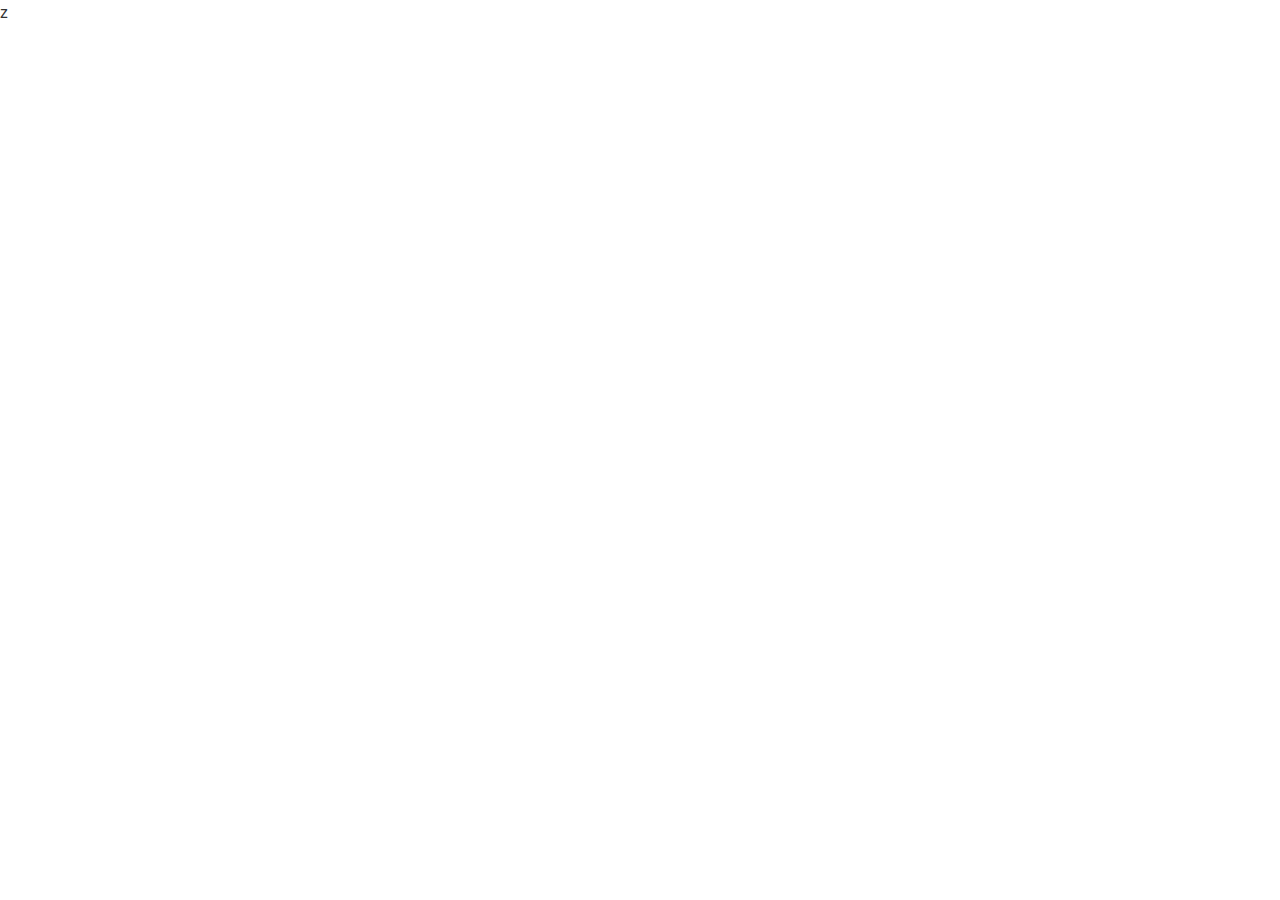
==== index.html @ dd097ab9 "初回コミット" ====
<!doctype html>
<html lang="en">
  <head>
    <meta charset="utf-8">
    <title>The HTML5 Herald</title>
    <meta name="description" content="">
    <meta name="viewport" content="width=device-width">
    <meta name="viewport" content="width=device-width,initial-scale=1">
    <link rel="stylesheet" href="css/normalize.css">
    <link rel="stylesheet" href="css/style.css">
    <script type="text/javascript" src="js/jquery-1.11.0.js"></script>
    <script type="text/javascript" src="js/script.js"></script>
    <!--[if lt IE 9]><script src="https://cdnjs.cloudflare.com/ajax/libs/html5shiv/3.7.3/html5shiv.js"></script><![endif]-->
  </head>
  <body>
    <div id="wrapper">
      z
    </div>
  </body>
</html
---- css/style.css ----
@CHARSET "UTF-8";

/*-------------------------------------------------------------
Main Layout
-------------------------------------------------------------*/
body {
  background: #fff;
  color: #333;
  font-family: メイリオ, Meiryo, "Helvetica Neue", "Hiragino Kaku Gothic ProN", Arial, sans-serif;
  line-height: 1.62;
  overflow-x: hidden;
}
/*-------------------------------------------------------------
basic
-------------------------------------------------------------*/
a {

}

a:HOVER {
}

ol, ul {
  list-style: none;
}


img {
  max-width: 100%;
}

/*-------------------------------------------------------------
reyout
-------------------------------------------------------------*/
#wrapper {

}
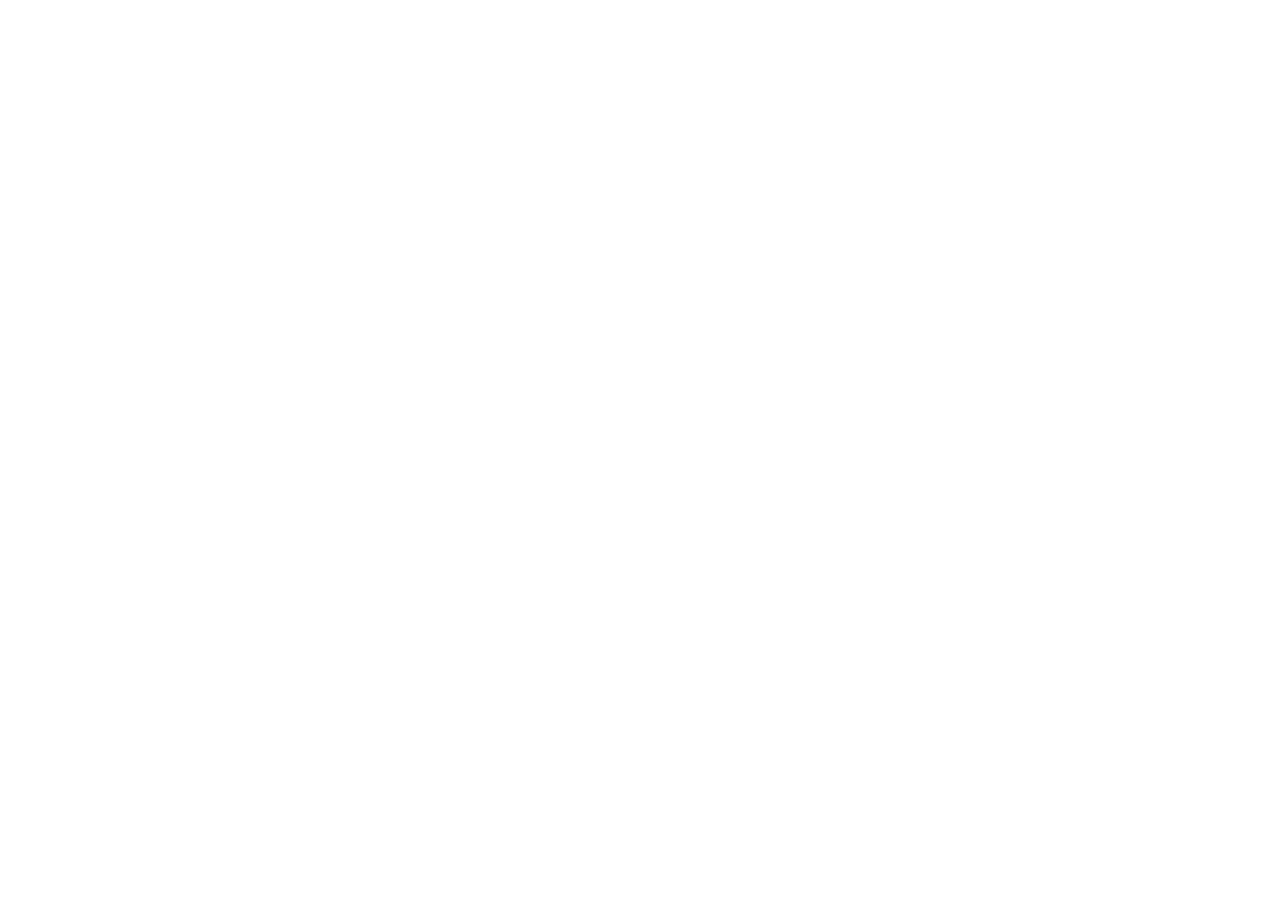
==== commit f70a8049: "てす" ====
--- a/index.html
+++ b/index.html
@@ -14,7 +14,7 @@
   </head>
   <body>
     <div id="wrapper">
-      z
+      
     </div>
   </body>
 </html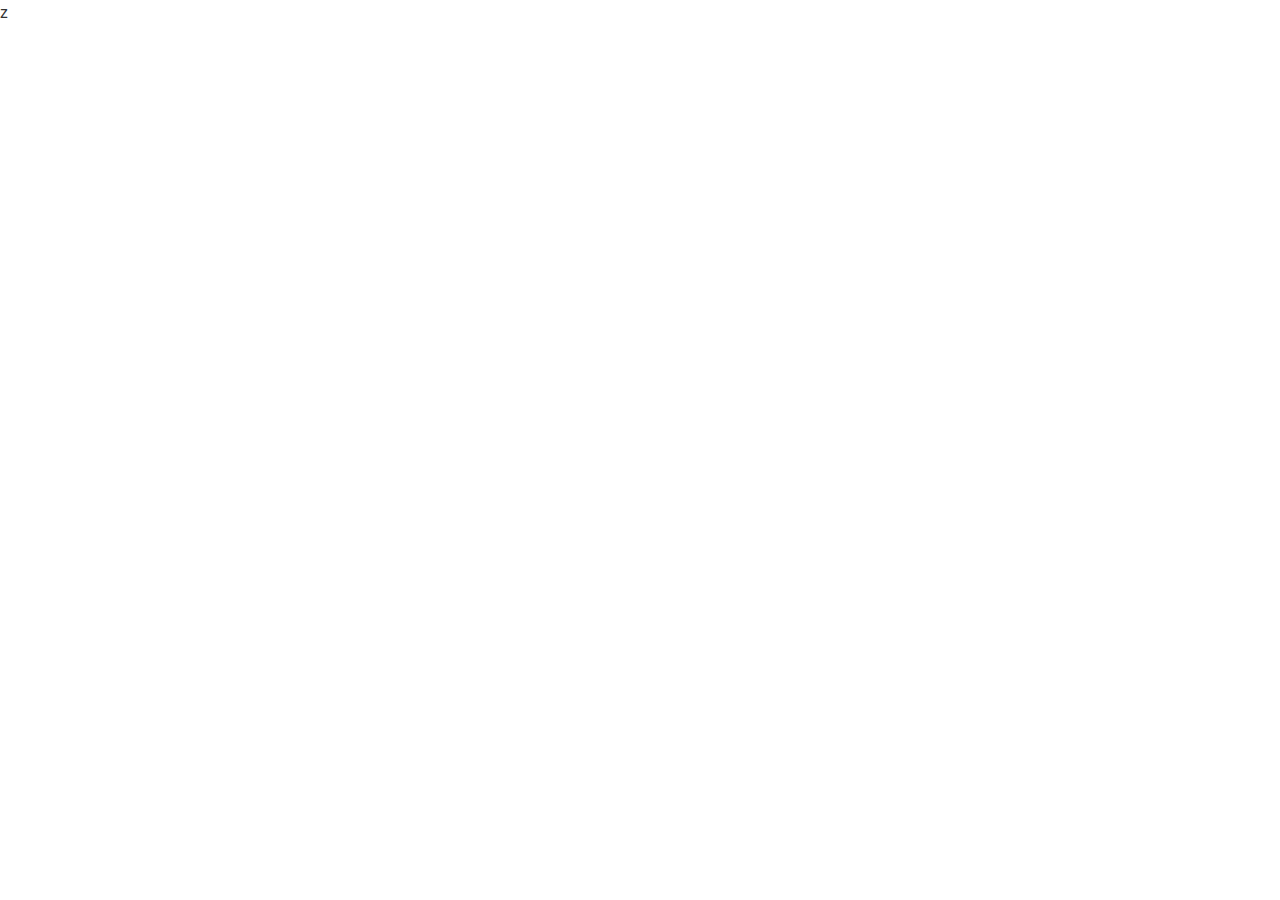
==== commit 94b4eedd: "Revert "てす"" ====
--- a/index.html
+++ b/index.html
@@ -14,7 +14,7 @@
   </head>
   <body>
     <div id="wrapper">
-      
+      z
     </div>
   </body>
 </html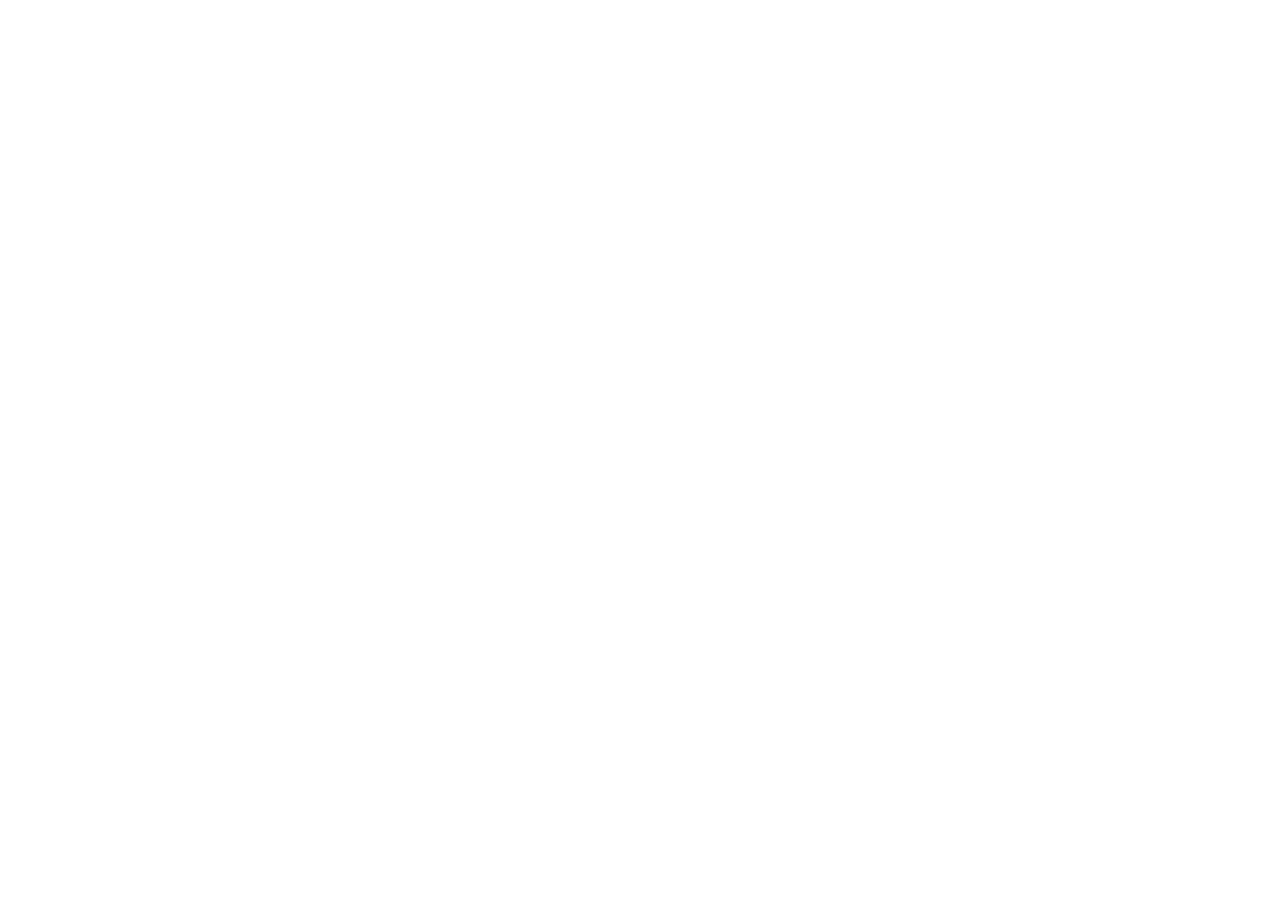
==== commit 96e6f250: "z削除" ====
--- a/index.html
+++ b/index.html
@@ -14,7 +14,7 @@
   </head>
   <body>
     <div id="wrapper">
-      z
+      
     </div>
   </body>
 </html